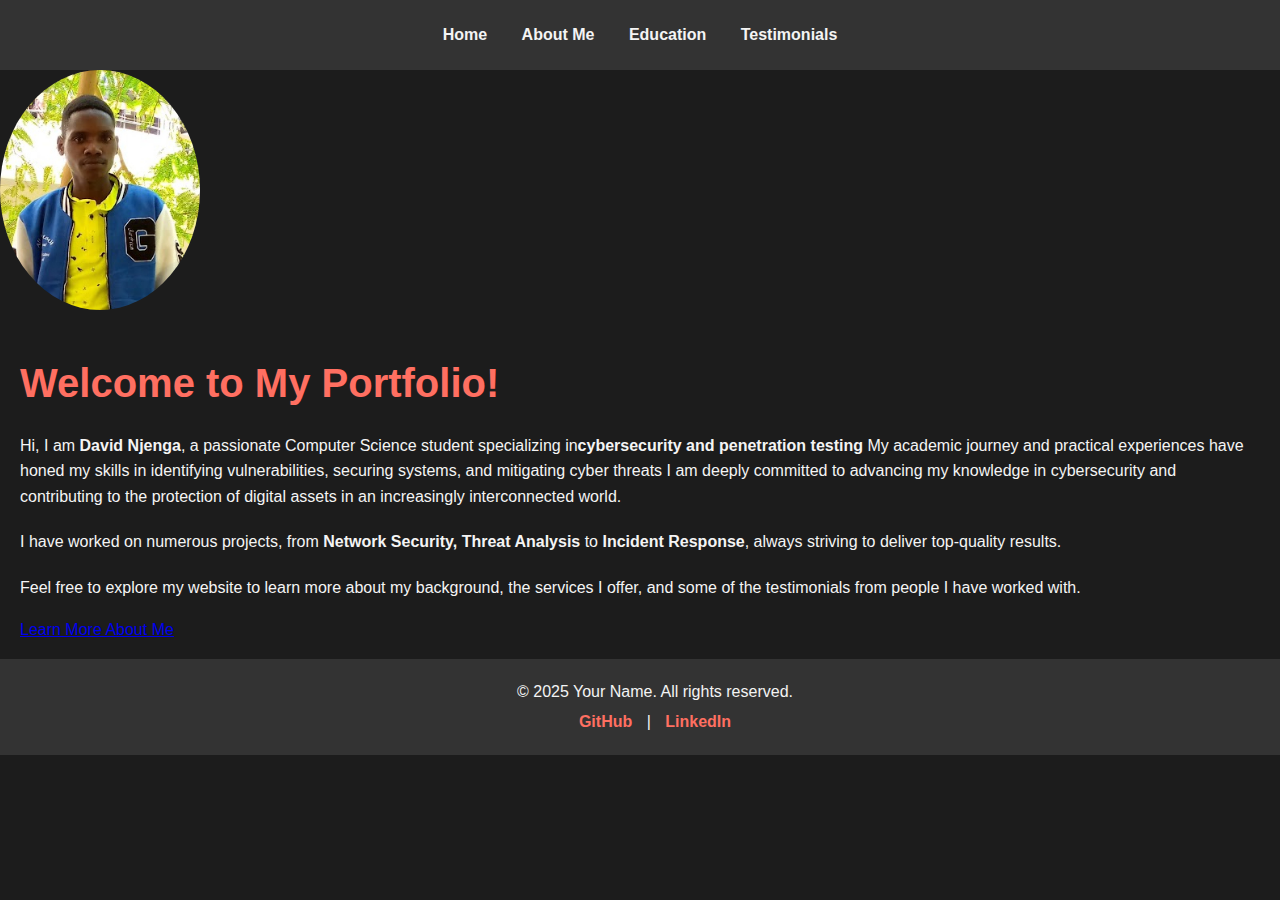
==== index.html @ f1bc02e8 "Time constrain i was unable to finish" ====
<!DOCTYPE html>
<html lang="en">
<head>
    <meta charset="UTF-8">
    <meta name="viewport" content="width=device-width, initial-scale=1.0">
    <title>Home</title>
    <link rel="stylesheet" href="david.css">
</head>
<body>
    <header>
        <nav>
            <ul>
                <li><a href="index.html">Home</a></li>
                <li><a href="about.html">About Me</a></li>
                <li><a href="education.html">Education</a></li>
                <li><a href="testimonials.html">Testimonials</a></li>
            </ul>
        </nav>
    </header>
    <div class="profile">
        <img src="image1.jpg" alt="ProfileImage">
    </div>

    <main class="container">
        <section class="summary">
            <h1>Welcome to My Portfolio!</h1>
            <p>Hi, I am <strong>David Njenga</strong>, a passionate Computer Science student specializing in<strong>cybersecurity and penetration testing</strong>
                My academic journey and practical experiences have honed my skills in identifying vulnerabilities, securing systems, and mitigating cyber threats
                I am deeply committed to advancing my knowledge in cybersecurity and contributing to the protection of digital assets in an increasingly interconnected world.
            <p>I have worked on numerous projects, from <strong>Network Security, Threat Analysis </strong> to <strong>Incident Response</strong>, always striving to deliver top-quality results.</p>
            <p>Feel free to explore my website to learn more about my background, the services I offer, and some of the testimonials from people I have worked with.</p>
            <a href="about.html" class="btn">Learn More About Me</a>
        </section>

    </main>

    <footer>
        <p>&copy; 2025 Your Name. All rights reserved.</p>
        <p>
            <a href="https://github.com/njengad1460/" target="_blank">GitHub</a> | 
            <a href="https://www.linkedin.com/in/davd-njenga-124b18296/" target="_blank">LinkedIn</a>
        </p>
    </footer>
</body>
</html>
---- david.css ----
body {
    font-family: Arial, sans-serif;
    background-color: #1c1c1c;
    color: #f4f4f4;
    margin: 0;
    padding: 0;
    
}
.profile img {
    width: 200px; 
    height: 240px; 
    border-radius: 50%; 
    object-fit: cover;
}


header {
    background-color: #333;
    padding: 10px 0;
    text-align: center;
}

header nav ul {
    list-style-type: none;
    padding: 0;
}

header nav ul li {
    display: inline;
    margin: 0 15px;
}

header nav ul li a {
    color: #f4f4f4;
    text-decoration: none;
    font-weight: bold;
    transition: color 0.3s ease;
}

header nav ul li a:hover {
    color: #006400;
}

.container {
    padding: 20px;
}

footer {
    background-color: #333;
    color: #f4f4f4;
    padding: 15px;
    text-align: center;
    position: relative;
    bottom: 0;
    width: 100%;
}

footer p {
    margin: 5px 0;
}

footer a {
    color: #ff6f61;
    text-decoration: none;
    font-weight: bold;
    margin: 0 10px;
    transition: color 0.3s ease;
}

footer a:hover {
    color: #006400; 
}


.testimonial-box {
    background-color: #444;
    padding: 20px;
    margin: 10px;
    border-radius: 10px;
    box-shadow: 0 4px 8px rgba(0, 0, 0, 0.3);
    transition: transform 0.3s ease, box-shadow 0.3s ease;
}

.testimonial-box:hover {
    transform: translateY(-5px);
    box-shadow: 0 6px 12px rgba(0, 0, 0, 0.4);
}

/* Responsive Design for Mobile */
@media (max-width: 768px) {
    header nav ul li {
        display: block;
        margin: 10px 0;
    }
}

/* About Me, Education, Services, Testimonials Pages */
h1 {
    font-size: 2.5rem;
    color: #ff6f61;
}

p {
    line-height: 1.6;
    font-size: 1rem;
    margin-bottom: 20px;
}
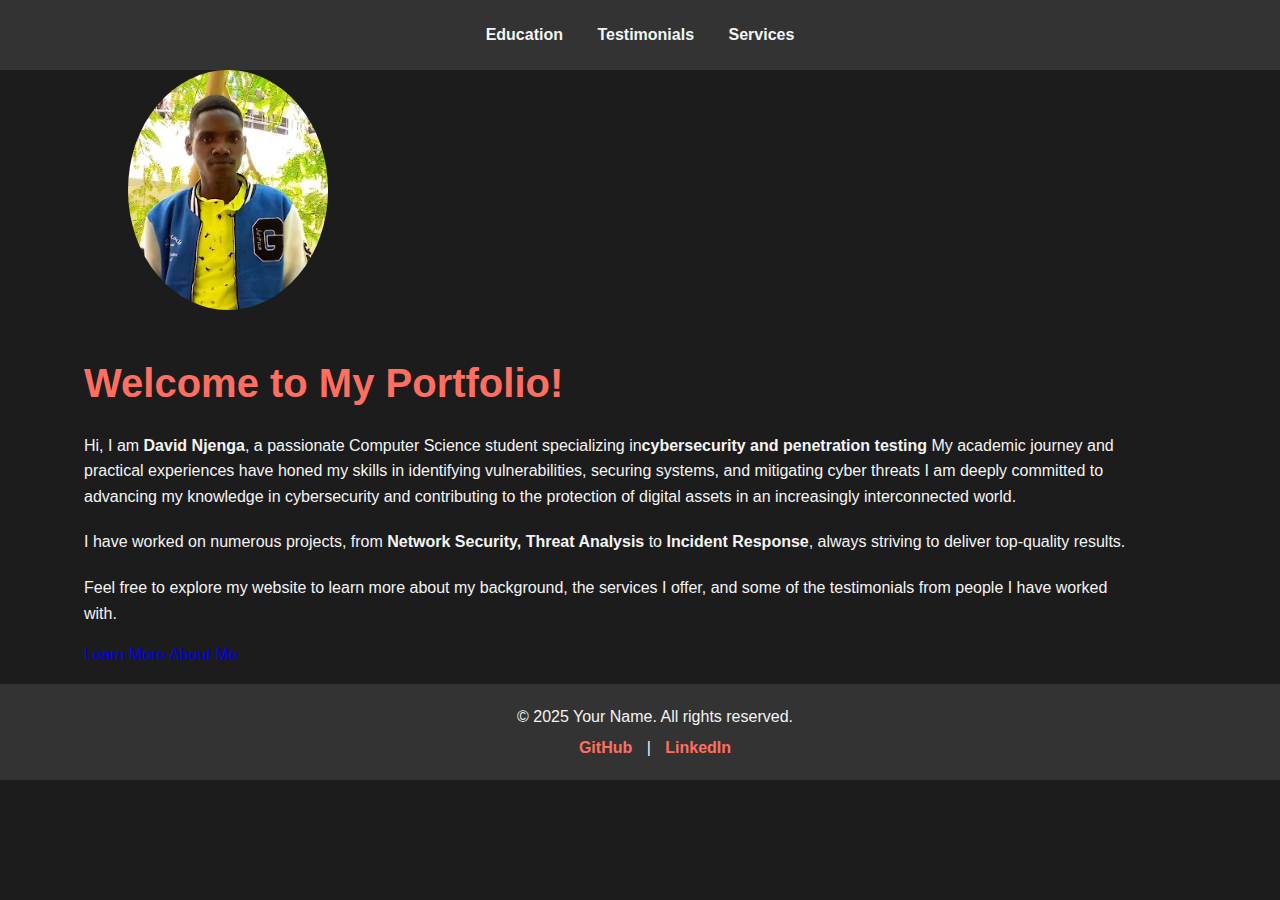
==== commit 8edf34c2: "Final commit" ====
--- a/index.html
+++ b/index.html
@@ -10,10 +10,10 @@
     <header>
         <nav>
             <ul>
-                <li><a href="index.html">Home</a></li>
-                <li><a href="about.html">About Me</a></li>
                 <li><a href="education.html">Education</a></li>
                 <li><a href="testimonials.html">Testimonials</a></li>
+                <li><a href="services.html">Services</a></li>
+
             </ul>
         </nav>
     </header>
@@ -29,7 +29,7 @@
                 I am deeply committed to advancing my knowledge in cybersecurity and contributing to the protection of digital assets in an increasingly interconnected world.
             <p>I have worked on numerous projects, from <strong>Network Security, Threat Analysis </strong> to <strong>Incident Response</strong>, always striving to deliver top-quality results.</p>
             <p>Feel free to explore my website to learn more about my background, the services I offer, and some of the testimonials from people I have worked with.</p>
-            <a href="about.html" class="btn">Learn More About Me</a>
+            <a href="services.html" class="btn">Learn More About Me</a>
         </section>
 
     </main>
--- a/david.css
+++ b/david.css
@@ -11,6 +11,14 @@
     height: 240px; 
     border-radius: 50%; 
     object-fit: cover;
+    margin-left: 10%;
+}
+.testimonial-box img{
+    width: 100px; 
+    height: 100px; 
+    border-radius: 50%; 
+    object-fit: cover;
+    margin-left: 10%;
 }
 
 
@@ -43,6 +51,8 @@
 
 .container {
     padding: 20px;
+    margin-left: 5%;
+    margin-right: 10%;
 }
 
 footer {
@@ -76,9 +86,13 @@
     background-color: #444;
     padding: 20px;
     margin: 10px;
-    border-radius: 10px;
-    box-shadow: 0 4px 8px rgba(0, 0, 0, 0.3);
+    border-radius: 50px;
+    box-shadow: 0 8px 10px rgba(187, 57, 57, 0.3);
     transition: transform 0.3s ease, box-shadow 0.3s ease;
+  
+}
+.testimonial-box p {
+    margin-left: 10%;
 }
 
 .testimonial-box:hover {
